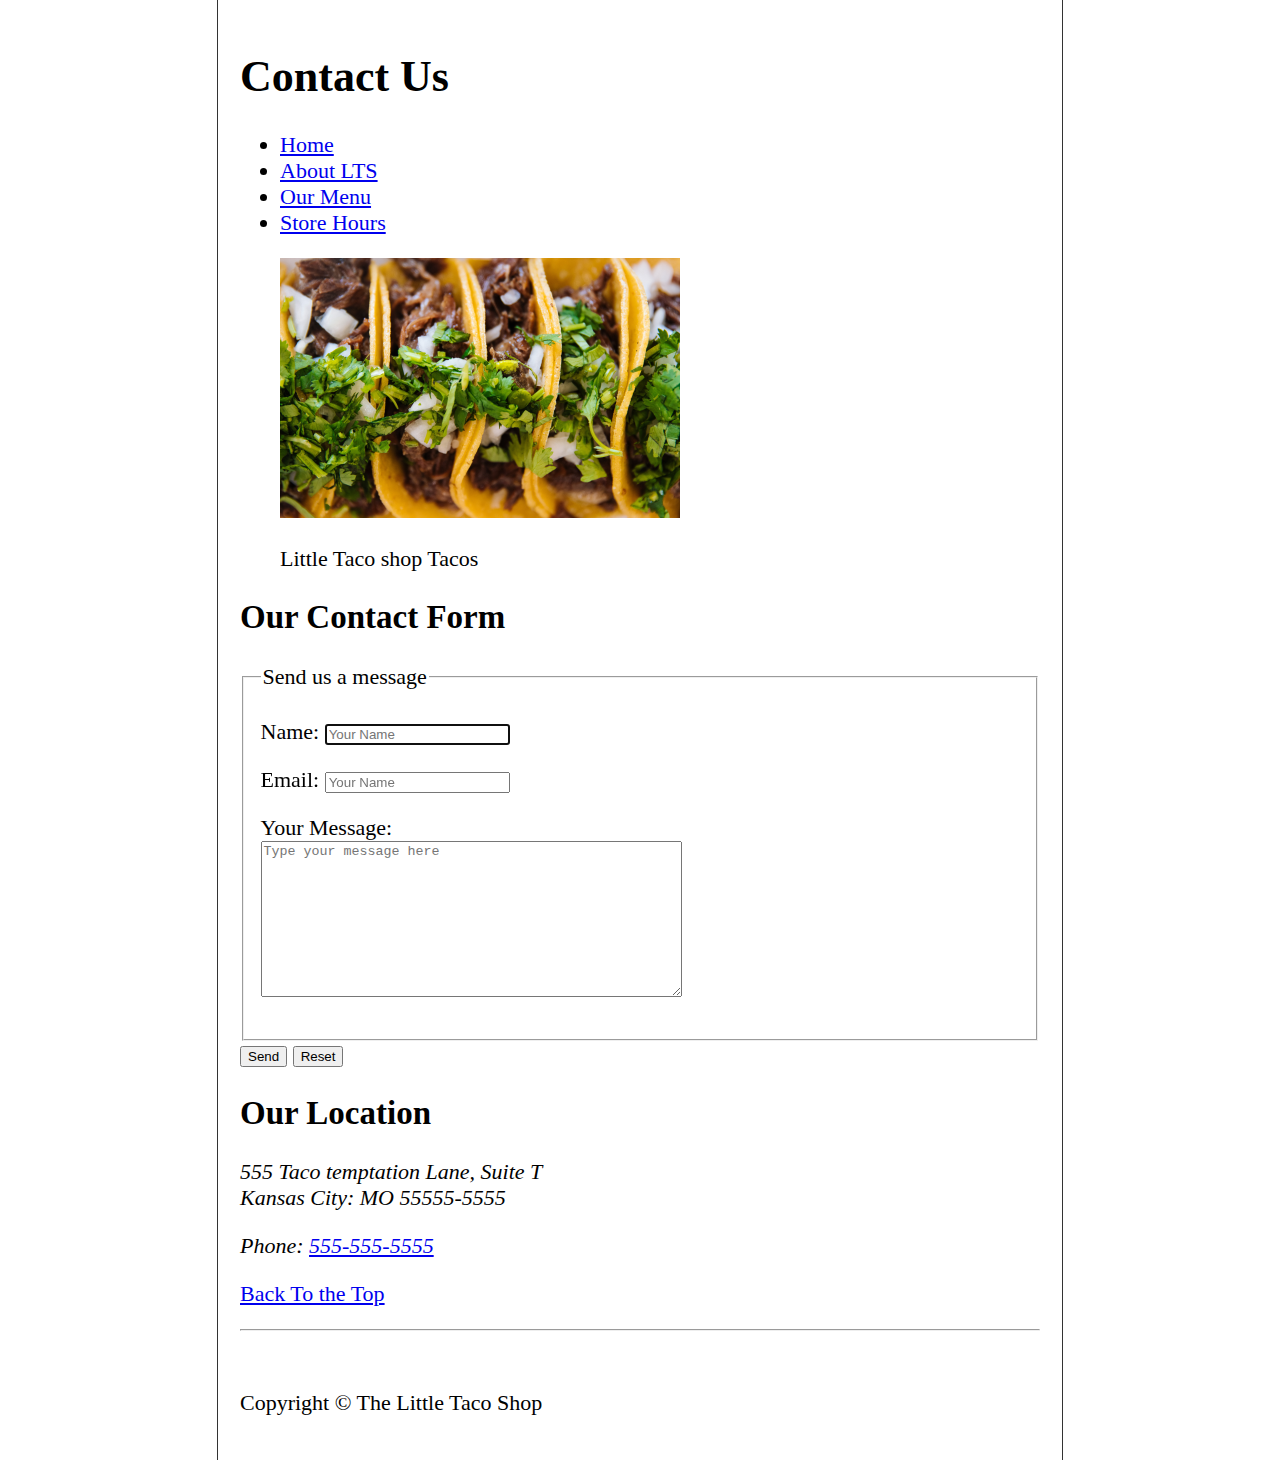
==== Project/contact.html @ 2261affd "first commit" ====
<!DOCTYPE html>
<html lang="en">
<head>
    <meta charset="UTF-8">
    <meta http-equiv="X-UA-Compatible" content="IE=edge">
    <meta name="viewport" content="width=device-width, initial-scale=1.0">
    <meta name="description" content="This is my html project for the little taco shop">
    <meta name="author" content="Muhammad Mooidheen">
    <link rel="stylesheet" href="index.css">
    <link rel="shortcut icon" href="favicon.ico" type="image/x-icon">
    <title>Contact Us - LTS</title>
</head>
<body>
    <header>
        <h1>Contact Us</h1>
        <nav>
            <ul>
                <li><a href="index.html">Home</a></li>
                <li><a href="index.html#about">About LTS</a></li>
                <li><a href="index.html#menu">Our Menu</a></li>
                <li><a href="hours.html">Store Hours</a></li>
            </ul>
            <figure>
                <img src="imgs/tacos_close_up_400x260.png" alt="tacos cluse up" width="400" height="260">
                <p></p>
                <figcaption>Little Taco shop Tacos </figcaption>
            </figure>
        </nav>
    </header>
    <main>
        <article>
            <h2>Our Contact Form</h2>
            <Section id="contact-form">
                <form action="http://localhost:81/get" method="get">
                    <fieldset>
                        <legend>
                            Send us a message
                        </legend>
                        <p>
                            <label for="name">Name: </label>
                            <input type="text" name="name" id="name" placeholder="Your Name" required autocomplete="on" autofocus>
                        </p>
                        <p>
                            <label for="email">Email: </label>
                            <input type="email" name="email" id="email" placeholder="Your Name" required autocomplete="on">
                        </p>
                        <p>
                            <label for="message">Your Message: </label> <br>
                            <textarea name="message" id="message" cols="50" rows="10" placeholder="Type your message here"></textarea>
                        </p>
                    </fieldset>
                    <button type="submit">Send</button>
                    <button type="reset">Reset</button>
                </form>
            </Section>
            <section id="address">
                <h2>Our Location</h2>
                <address>
                    <p>
                        555 Taco temptation Lane, Suite T <br>
                        Kansas City: MO 55555-5555
                    </p>
                    <p>
                        Phone: <a href="tel:+555-555-5555">555-555-5555</a>
                    </p>
                </address>
            </section>
        </article>

    </main>
    <footer>
        <p>
            <a href="index.html">Back To the Top</a>
        </p>
        <hr>
        <br>
        <p>
            Copyright &copy; The Little Taco Shop
        </p>
    </footer>
</body>
</html>
---- Project/index.css ----
html {
    font-size: 22px;
}

body {
    min-height: 100vh;
    max-width: 800px;
    margin: 0 auto;
    padding: 1rem;
    border-left: 1px solid #333;
    border-right: 1px solid #333;
}

th, td, caption {
    border: 1px solid #333;
    font-family: 'Courier New', Courier, monospace;
    border-collapse: separate;
    padding: 0.5rem;
}
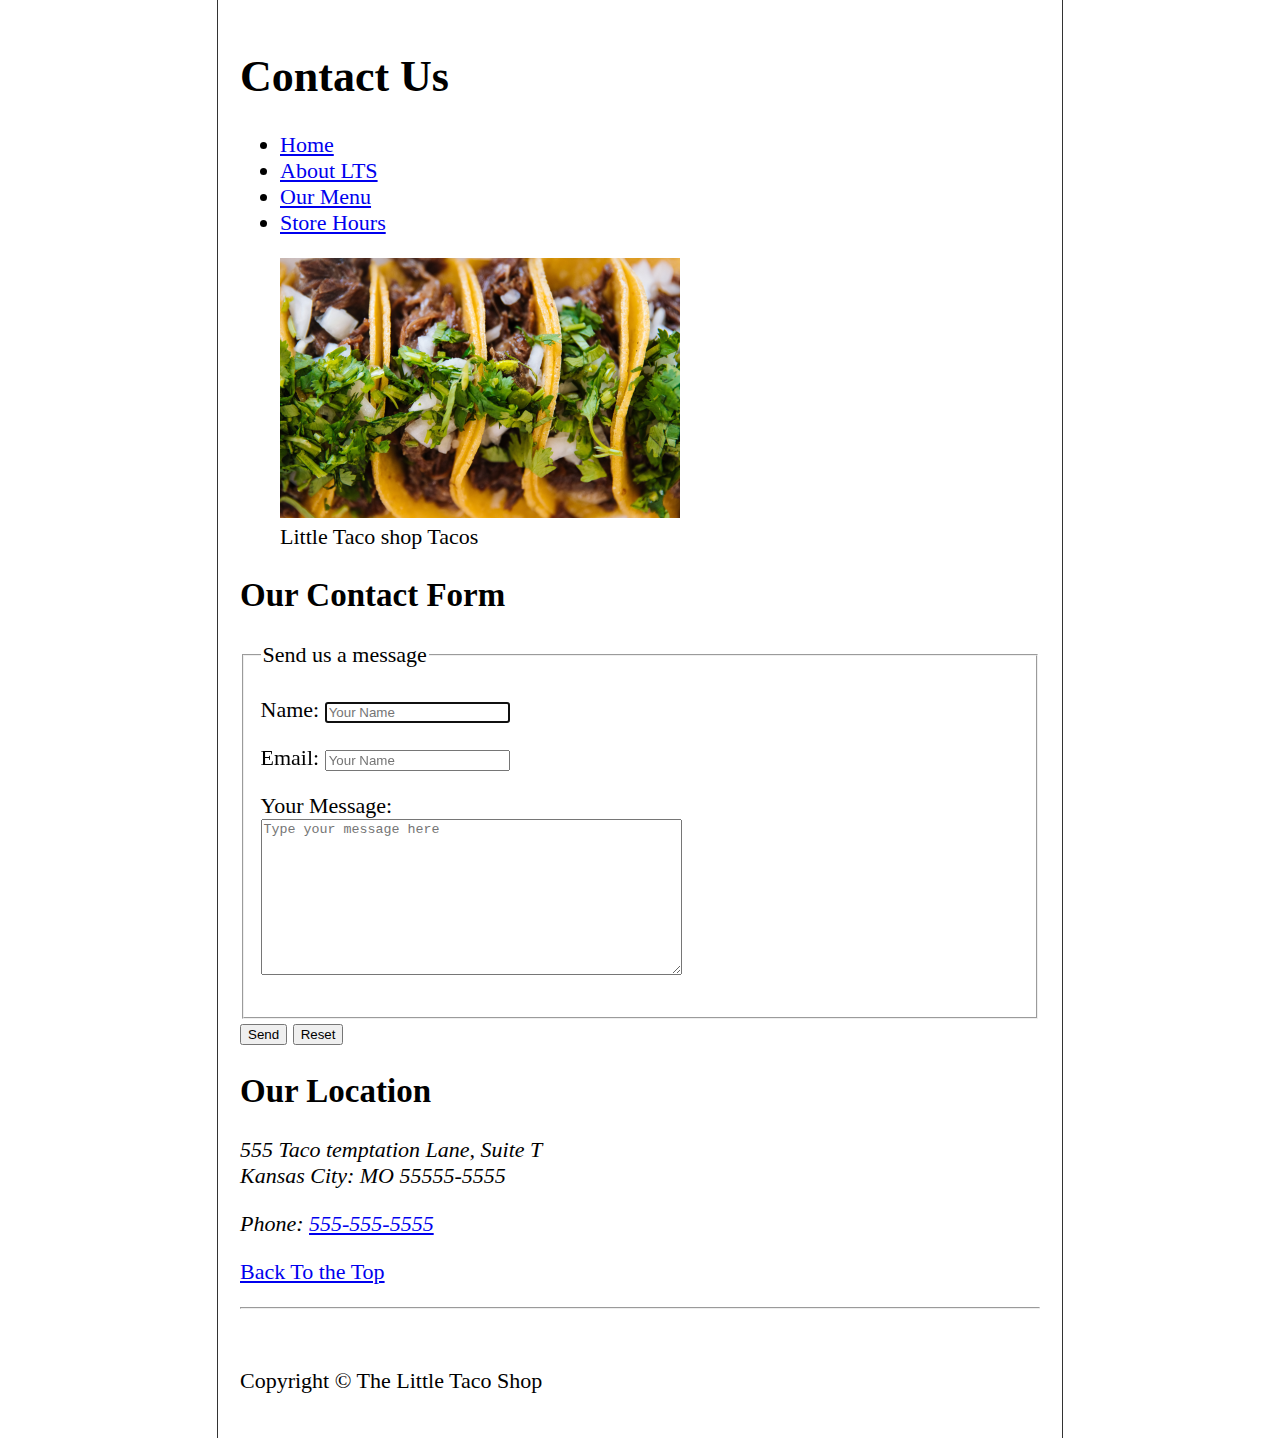
==== commit 5d53d5ea: "final changes" ====
--- a/Project/contact.html
+++ b/Project/contact.html
@@ -20,53 +20,47 @@
                 <li><a href="index.html#menu">Our Menu</a></li>
                 <li><a href="hours.html">Store Hours</a></li>
             </ul>
-            <figure>
-                <img src="imgs/tacos_close_up_400x260.png" alt="tacos cluse up" width="400" height="260">
-                <p></p>
-                <figcaption>Little Taco shop Tacos </figcaption>
-            </figure>
         </nav>
+        <figure>
+            <img src="img/tacos_close_up_400x260.png" alt="tacos cluse up" title="A Taco close up" width="400" height="260" loading="lazy">
+            <figcaption>Little Taco shop Tacos </figcaption>
+        </figure> 
     </header>
     <main>
         <article>
             <h2>Our Contact Form</h2>
-            <Section id="contact-form">
-                <form action="http://localhost:81/get" method="get">
-                    <fieldset>
-                        <legend>
-                            Send us a message
-                        </legend>
-                        <p>
-                            <label for="name">Name: </label>
-                            <input type="text" name="name" id="name" placeholder="Your Name" required autocomplete="on" autofocus>
-                        </p>
-                        <p>
-                            <label for="email">Email: </label>
-                            <input type="email" name="email" id="email" placeholder="Your Name" required autocomplete="on">
-                        </p>
-                        <p>
-                            <label for="message">Your Message: </label> <br>
-                            <textarea name="message" id="message" cols="50" rows="10" placeholder="Type your message here"></textarea>
-                        </p>
-                    </fieldset>
-                    <button type="submit">Send</button>
-                    <button type="reset">Reset</button>
-                </form>
-            </Section>
-            <section id="address">
-                <h2>Our Location</h2>
-                <address>
+            <form action="http://localhost:81/get" method="get">
+                <fieldset>
+                    <legend>
+                        Send us a message
+                    </legend>
                     <p>
-                        555 Taco temptation Lane, Suite T <br>
-                        Kansas City: MO 55555-5555
+                        <label for="name">Name: </label>
+                        <input type="text" name="name" id="name" placeholder="Your Name" required autocomplete="on" autofocus>
                     </p>
                     <p>
-                        Phone: <a href="tel:+555-555-5555">555-555-5555</a>
+                        <label for="email">Email: </label>
+                        <input type="email" name="email" id="email" placeholder="Your Name" required autocomplete="on">
                     </p>
-                </address>
-            </section>
+                    <p>
+                        <label for="message">Your Message: </label><br>
+                        <textarea name="message" id="message" cols="50" rows="10" placeholder="Type your message here"></textarea>
+                    </p>
+                </fieldset>
+                <button type="submit">Send</button>
+                <button type="reset">Reset</button>
+            </form>
+            <h2>Our Location</h2>
+            <address>
+                <p>
+                    555 Taco temptation Lane, Suite T <br>
+                    Kansas City: MO 55555-5555
+                </p>
+                <p>
+                    Phone: <a href="tel:+555-555-5555">555-555-5555</a>
+                </p>
+            </address>
         </article>
-
     </main>
     <footer>
         <p>
